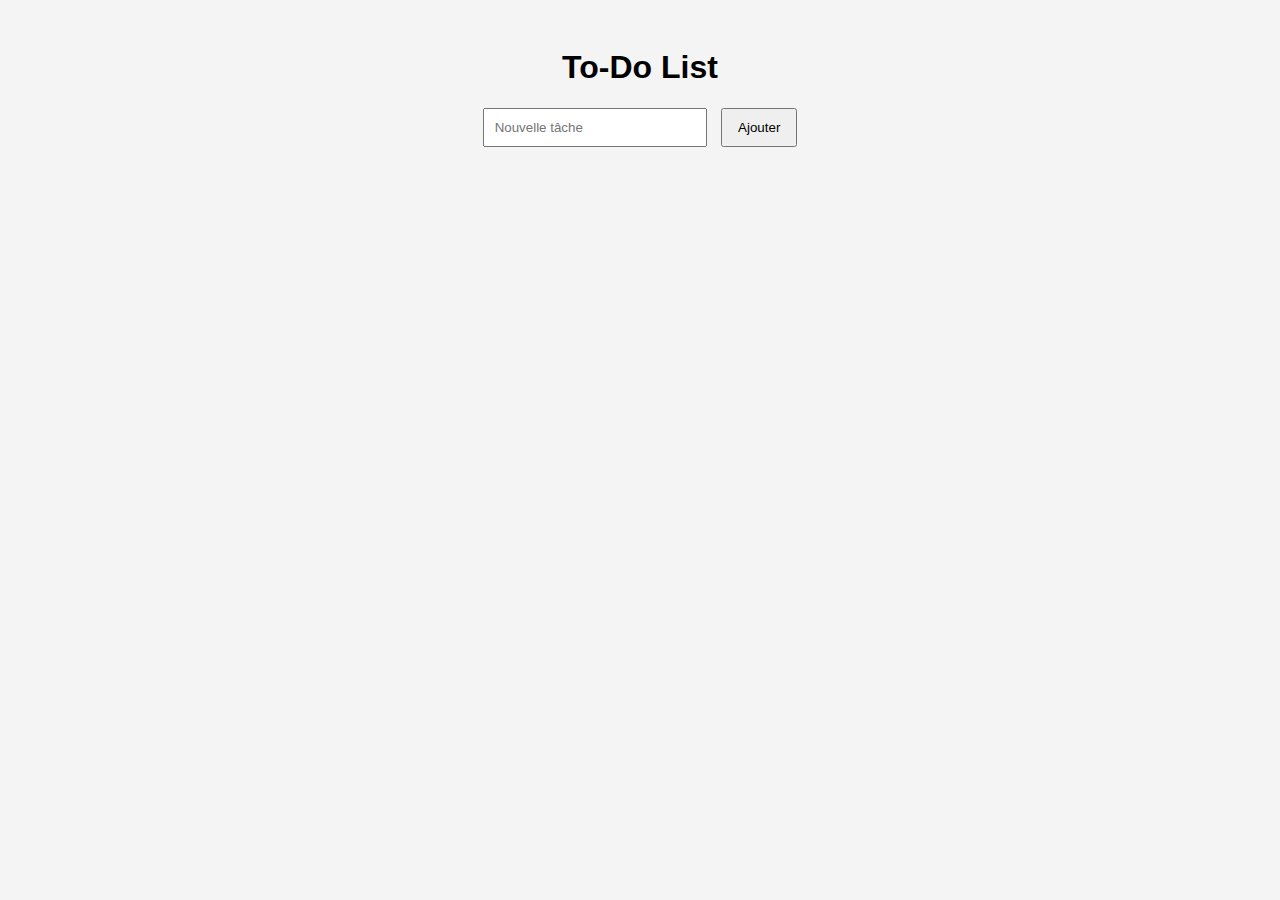
==== index.html @ b65bb42a "Application de taches avec js" ====
<!DOCTYPE html>
<html lang="en">
<head>
    <meta charset="UTF-8">
    <meta name="viewport" content="width=device-width, initial-scale=1.0">
    <title>To-Do List</title>
    <link rel="stylesheet" href="styles.css">
</head>
<body>
    <h1>To-Do List</h1>
    <div>
        <input type="text" id="new-task" placeholder="Nouvelle tâche">
        <button id="add-task">Ajouter</button>
    </div>
    <ul id="task-list"></ul>
    <script src="script.js"></script>
</body>
</html>
---- styles.css ----
body {
    font-family: Arial, sans-serif;
    background-color: #f4f4f4;
    text-align: center;
    padding: 20px;
}

#new-task {
    width: 200px;
    padding: 10px;
    margin-right: 10px;
}

#add-task {
    padding: 10px 15px;
    cursor: pointer;
}

ul {
    list-style-type: none;
    padding: 0;
}

li {
    padding: 10px;
    background-color: #fff;
    margin-bottom: 10px;
    border: 1px solid #ddd;
    display: flex;
    justify-content: space-between;
    align-items: center;
}
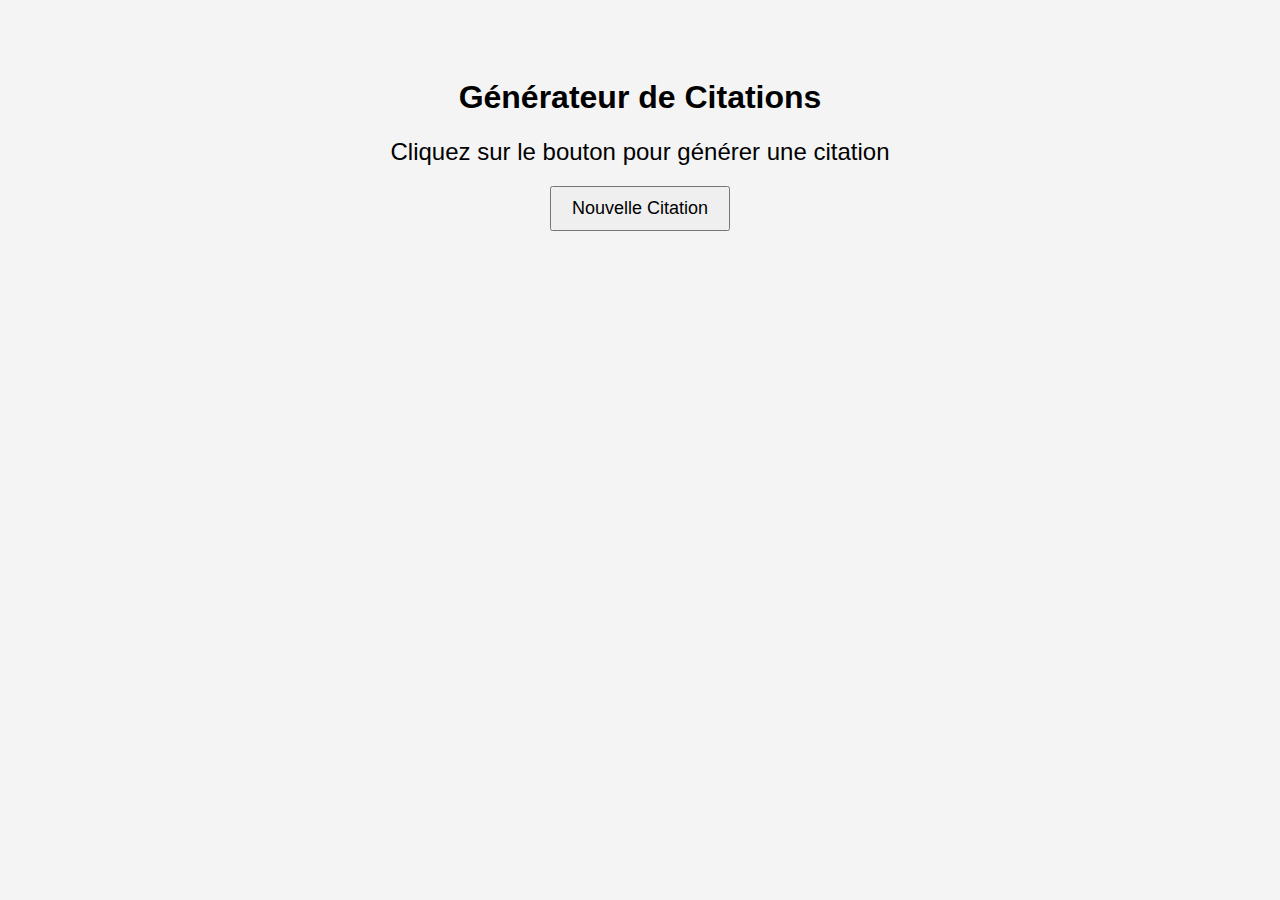
==== commit f752f751: "Génerateur de citations" ====
--- a/index.html
+++ b/index.html
@@ -3,16 +3,13 @@
 <head>
     <meta charset="UTF-8">
     <meta name="viewport" content="width=device-width, initial-scale=1.0">
-    <title>To-Do List</title>
+    <title>Générateur de Citations</title>
     <link rel="stylesheet" href="styles.css">
 </head>
 <body>
-    <h1>To-Do List</h1>
-    <div>
-        <input type="text" id="new-task" placeholder="Nouvelle tâche">
-        <button id="add-task">Ajouter</button>
-    </div>
-    <ul id="task-list"></ul>
+    <h1>Générateur de Citations</h1>
+    <div id="quote">Cliquez sur le bouton pour générer une citation</div>
+    <button id="new-quote">Nouvelle Citation</button>
     <script src="script.js"></script>
 </body>
 </html>
--- a/styles.css
+++ b/styles.css
@@ -1,32 +1,17 @@
 body {
     font-family: Arial, sans-serif;
+    text-align: center;
     background-color: #f4f4f4;
-    text-align: center;
-    padding: 20px;
+    padding: 50px;
 }
 
-#new-task {
-    width: 200px;
-    padding: 10px;
-    margin-right: 10px;
+#quote {
+    font-size: 24px;
+    margin: 20px 0;
 }
 
-#add-task {
-    padding: 10px 15px;
+button {
+    padding: 10px 20px;
+    font-size: 18px;
     cursor: pointer;
 }
-
-ul {
-    list-style-type: none;
-    padding: 0;
-}
-
-li {
-    padding: 10px;
-    background-color: #fff;
-    margin-bottom: 10px;
-    border: 1px solid #ddd;
-    display: flex;
-    justify-content: space-between;
-    align-items: center;
-}
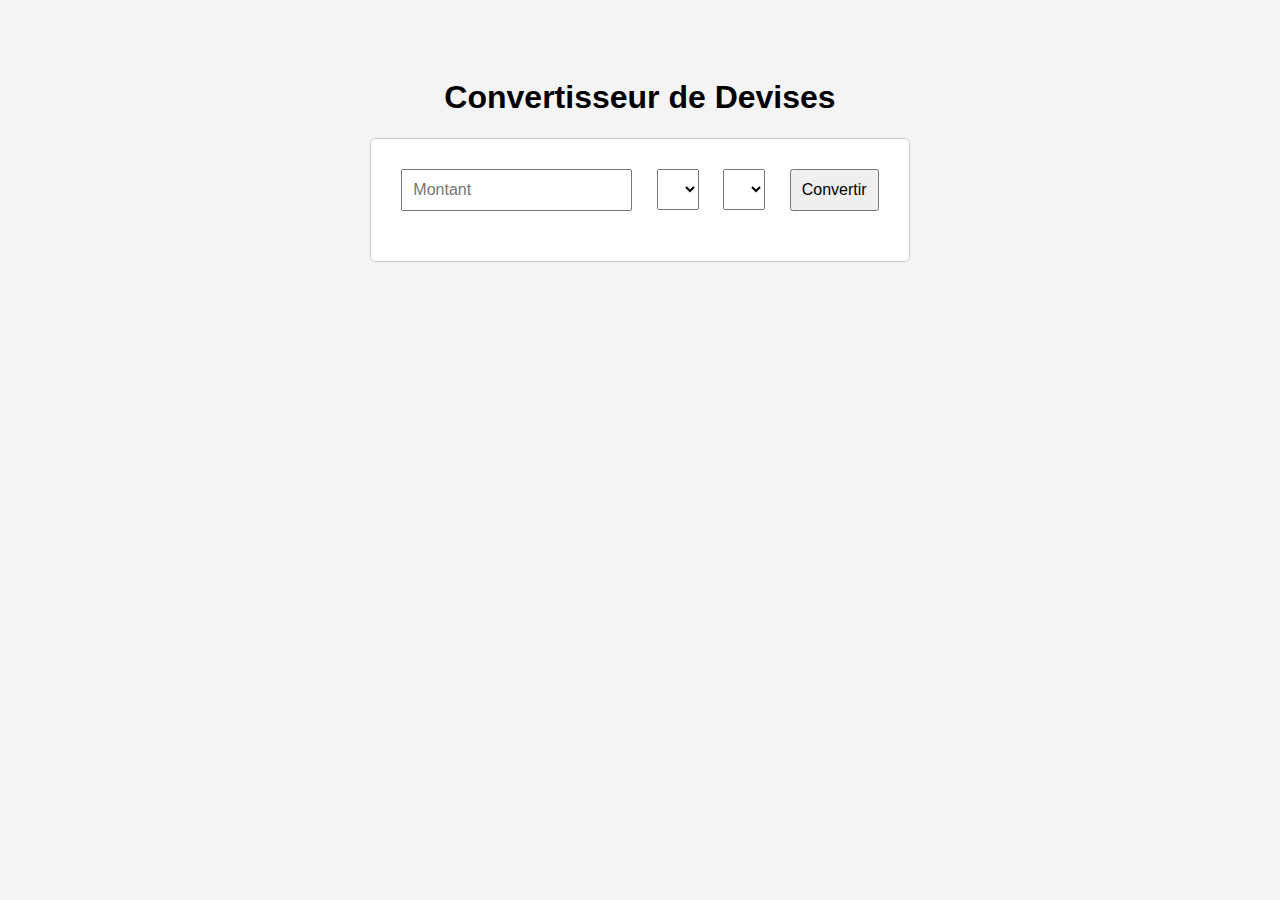
==== commit 62ef34ef: "App convertisseur" ====
--- a/index.html
+++ b/index.html
@@ -3,13 +3,22 @@
 <head>
     <meta charset="UTF-8">
     <meta name="viewport" content="width=device-width, initial-scale=1.0">
-    <title>Générateur de Citations</title>
+    <title>Convertisseur de Devises</title>
     <link rel="stylesheet" href="styles.css">
 </head>
 <body>
-    <h1>Générateur de Citations</h1>
-    <div id="quote">Cliquez sur le bouton pour générer une citation</div>
-    <button id="new-quote">Nouvelle Citation</button>
+    <h1>Convertisseur de Devises</h1>
+    <div id="converter">
+        <input type="number" id="amount" placeholder="Montant">
+        <select id="fromCurrency">
+            <!-- Options des devises -->
+        </select>
+        <select id="toCurrency">
+            <!-- Options des devises -->
+        </select>
+        <button id="convert">Convertir</button>
+        <div id="result"></div>
+    </div>
     <script src="script.js"></script>
 </body>
 </html>
--- a/styles.css
+++ b/styles.css
@@ -5,13 +5,22 @@
     padding: 50px;
 }
 
-#quote {
-    font-size: 24px;
-    margin: 20px 0;
+#converter {
+    display: inline-block;
+    padding: 20px;
+    background-color: #fff;
+    border: 1px solid #ccc;
+    border-radius: 5px;
 }
 
-button {
-    padding: 10px 20px;
-    font-size: 18px;
-    cursor: pointer;
+input, select, button {
+    padding: 10px;
+    margin: 10px;
+    font-size: 16px;
 }
+
+#result {
+    margin-top: 20px;
+    font-size: 24px;
+    font-weight: bold;
+}
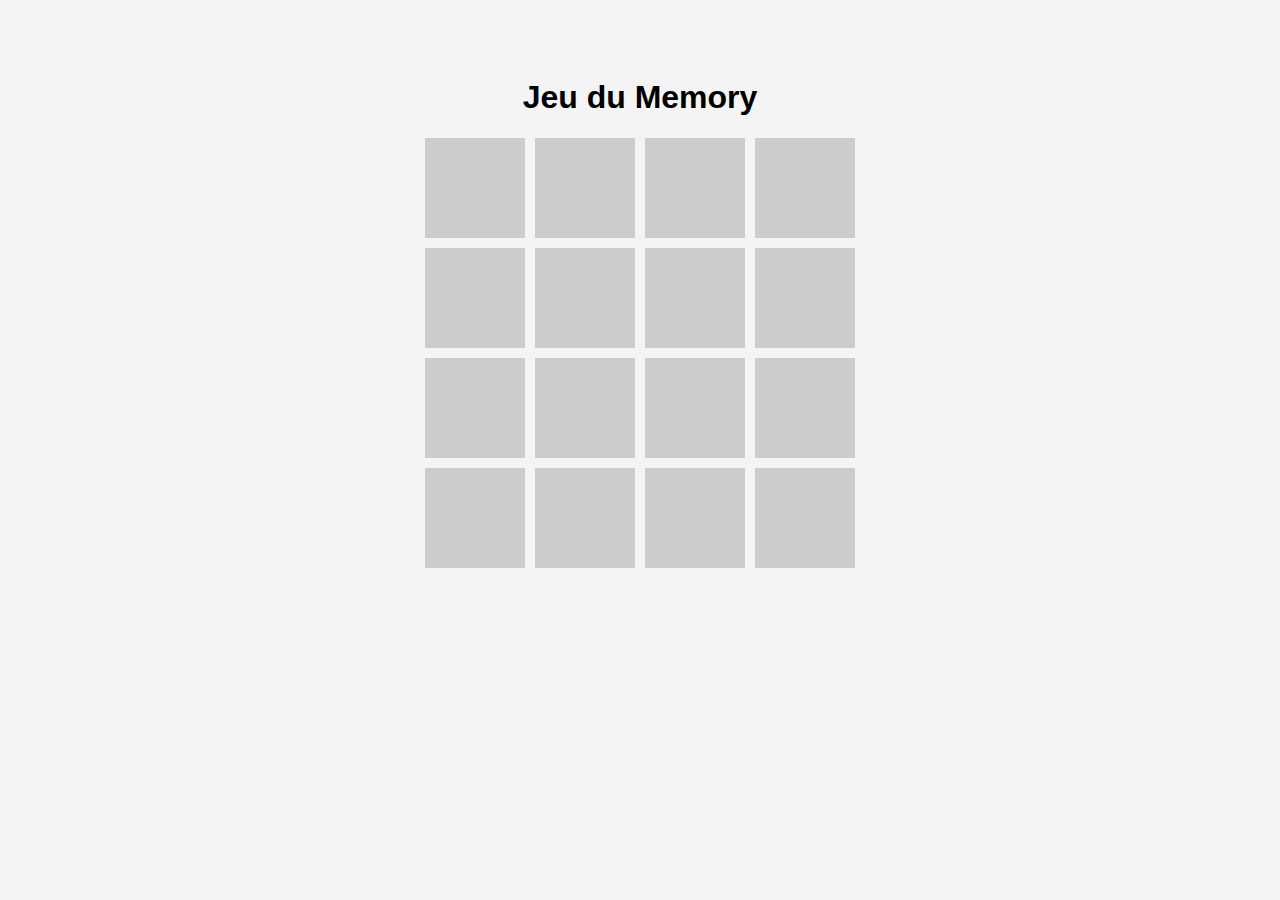
==== commit d656c73c: "App du jeu de memory" ====
--- a/index.html
+++ b/index.html
@@ -3,22 +3,12 @@
 <head>
     <meta charset="UTF-8">
     <meta name="viewport" content="width=device-width, initial-scale=1.0">
-    <title>Convertisseur de Devises</title>
+    <title>Jeu du Memory</title>
     <link rel="stylesheet" href="styles.css">
 </head>
 <body>
-    <h1>Convertisseur de Devises</h1>
-    <div id="converter">
-        <input type="number" id="amount" placeholder="Montant">
-        <select id="fromCurrency">
-            <!-- Options des devises -->
-        </select>
-        <select id="toCurrency">
-            <!-- Options des devises -->
-        </select>
-        <button id="convert">Convertir</button>
-        <div id="result"></div>
-    </div>
+    <h1>Jeu du Memory</h1>
+    <div id="game-board"></div>
     <script src="script.js"></script>
 </body>
 </html>
--- a/styles.css
+++ b/styles.css
@@ -5,22 +5,20 @@
     padding: 50px;
 }
 
-#converter {
-    display: inline-block;
-    padding: 20px;
-    background-color: #fff;
-    border: 1px solid #ccc;
-    border-radius: 5px;
+#game-board {
+    display: grid;
+    grid-template-columns: repeat(4, 100px);
+    grid-gap: 10px;
+    justify-content: center;
 }
 
-input, select, button {
-    padding: 10px;
-    margin: 10px;
-    font-size: 16px;
+.card {
+    width: 100px;
+    height: 100px;
+    background-color: #ccc;
+    display: flex;
+    align-items: center;
+    justify-content: center;
+    font-size: 24px;
+    cursor: pointer;
 }
-
-#result {
-    margin-top: 20px;
-    font-size: 24px;
-    font-weight: bold;
-}
